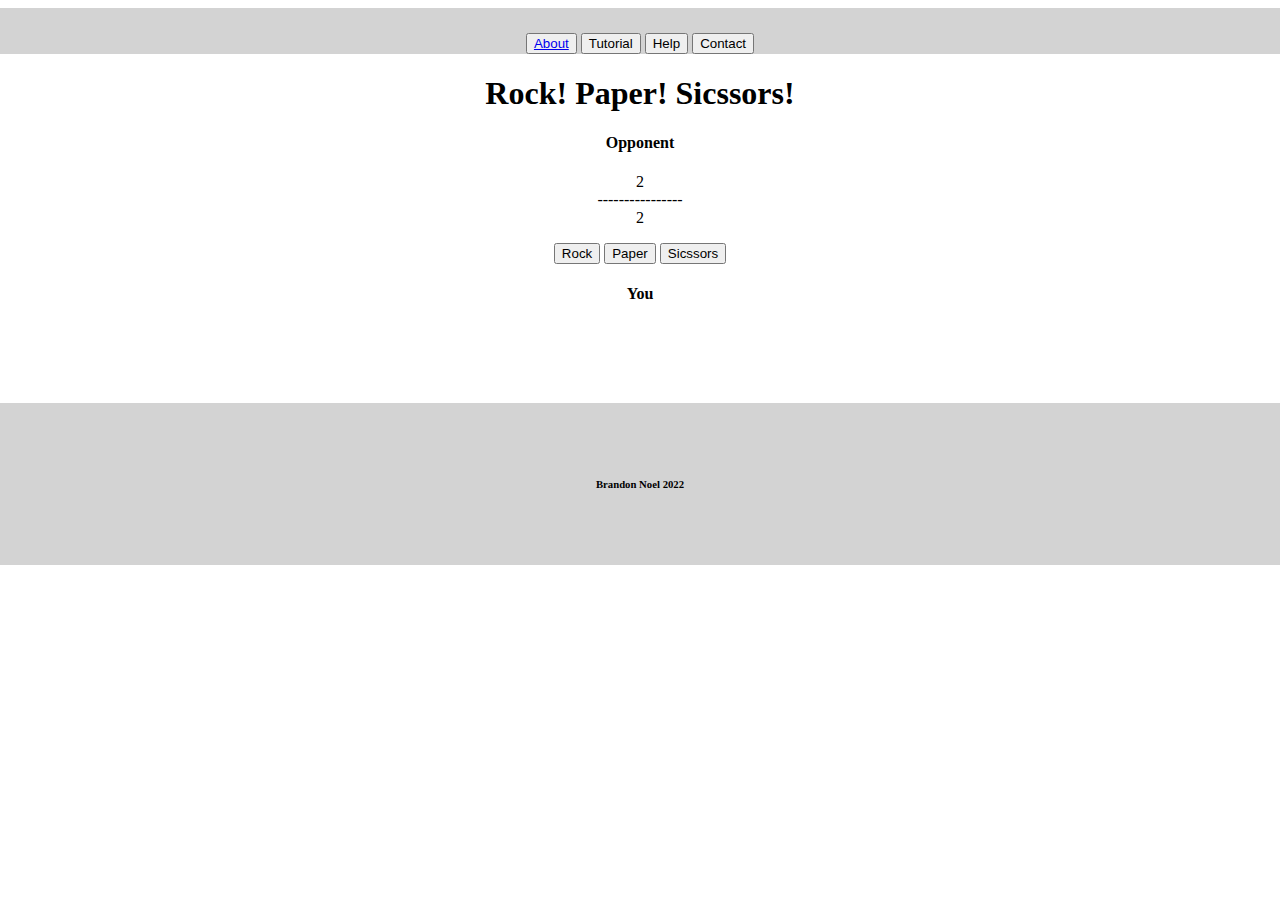
==== index.html @ e1b44e52 "small changes" ====
<!DOCTYPE html>
<html>

<head>
  <meta charset="utf-8">
  <meta name="viewport" content="width=device-width">
  <title>replit</title>
  <link href="style.css" rel="stylesheet" type="text/css" />
</head>

<body>
  <div id= "banner">
    <button><a href="about.html">About</a></button>
    <button>Tutorial</button>
    <button>Help</button>
    <button>Contact</button>
  </div>
  
  <div id= "Title">
    <h1>Rock! Paper! Sicssors!</h1>
  </div>

  <div id= "main">
    <div>
      <h4>Opponent</h4>
    </div>
    
     <script id= "logic" type="text/javascript" src="./script.js"></script>
    <p id= "game"></p>
  
    <div>
      <button type= "button" onclick="test()" id= "rock">Rock</button>
      <button onclick="test()" type= "button" id= "paper">Paper</button>
      <button type = "button" onclick= "test()" id = "scissors">Sicssors</button>
      
      <h4>You</h4>
    </div>
  </div>
    
  <div id= "Bottom">
    <h6>Brandon Noel 2022</h6>
  </div>
  
</body>

</html>
---- style.css ----
html, body {
  height: 100%;
  width: 100%;

  margin-right: auto;
  margin-left: auto;
  text-align: center
}

#Title {
  text-align: center;
}

#Logic {
  align: center;
}

#Bottom {
  text-align: center;
  background-color: lightgray;
  padding: 50px;
  margin-top: 100px;
}

#banner {
  padding-top: 25px;
  background-color: lightgray;
}
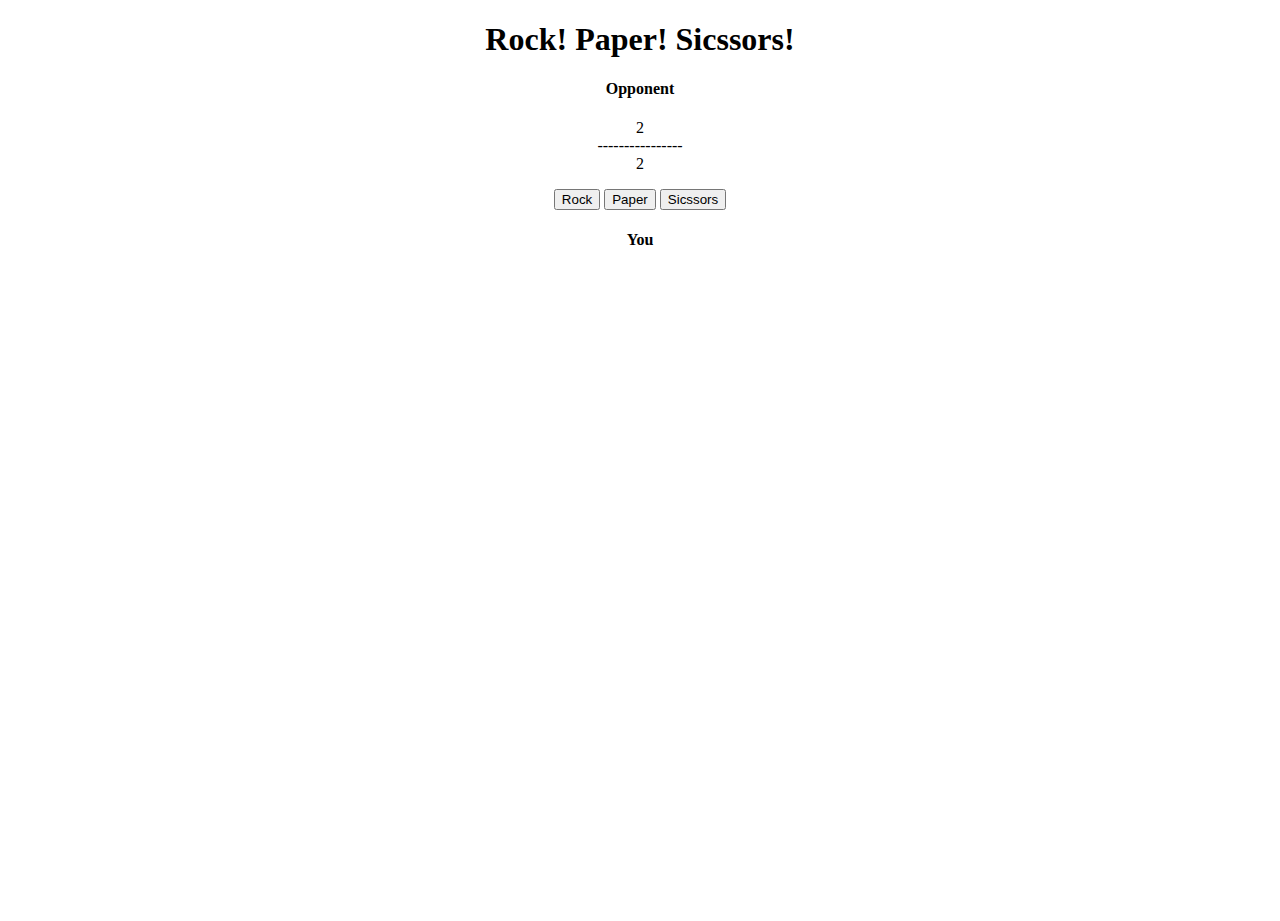
==== commit 108fd887: "minor changes and added a readme file" ====
--- a/index.html
+++ b/index.html
@@ -5,16 +5,10 @@
   <meta charset="utf-8">
   <meta name="viewport" content="width=device-width">
   <title>replit</title>
-  <link href="style.css" rel="stylesheet" type="text/css" />
+  <link href="../style.css" rel="stylesheet" type="text/css" />
 </head>
 
 <body>
-  <div id= "banner">
-    <button><a href="about.html">About</a></button>
-    <button>Tutorial</button>
-    <button>Help</button>
-    <button>Contact</button>
-  </div>
   
   <div id= "Title">
     <h1>Rock! Paper! Sicssors!</h1>
@@ -25,22 +19,18 @@
       <h4>Opponent</h4>
     </div>
     
-     <script id= "logic" type="text/javascript" src="./script.js"></script>
+     <script id= "logic" type="text/javascript" src="./Js/index.js"></script>
     <p id= "game"></p>
   
     <div>
-      <button type= "button" onclick="test()" id= "rock">Rock</button>
-      <button onclick="test()" type= "button" id= "paper">Paper</button>
-      <button type = "button" onclick= "test()" id = "scissors">Sicssors</button>
+      <button class= "btn" type= "button" onclick="test()" id= "rock">Rock</button>
+      <button class= "btn" onclick="test()" type= "button" id= "paper">Paper</button>
+      <button class= "btn" type = "button" onclick= "test()" id = "scissors">Sicssors</button>
       
       <h4>You</h4>
     </div>
   </div>
     
-  <div id= "Bottom">
-    <h6>Brandon Noel 2022</h6>
-  </div>
-  
 </body>
 
 </html>
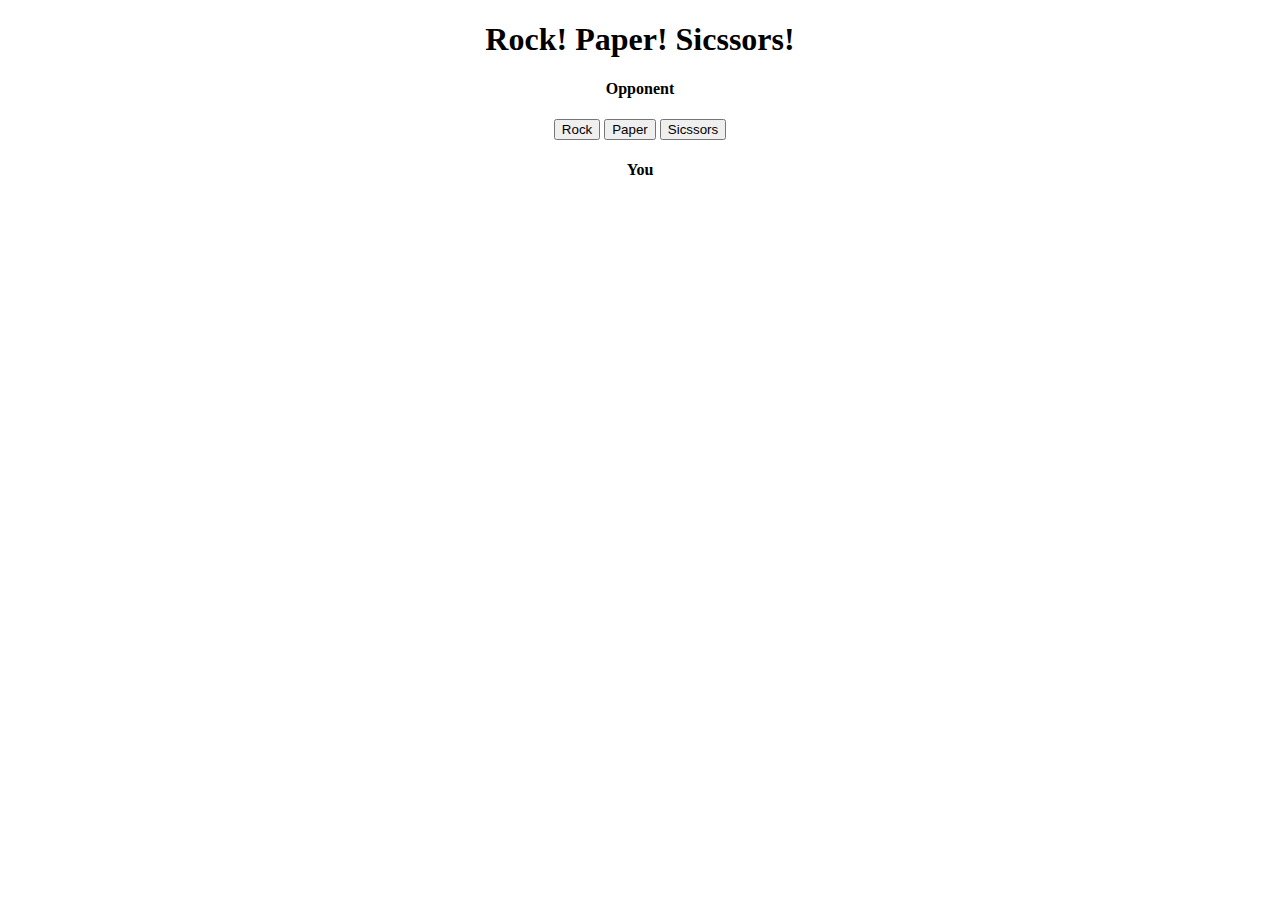
==== commit 48b9f38e: "tryed using html from gamehub (still needs work)" ====
--- a/index.html
+++ b/index.html
@@ -9,7 +9,7 @@
 </head>
 
 <body>
-  
+
   <div id= "Title">
     <h1>Rock! Paper! Sicssors!</h1>
   </div>
@@ -31,6 +31,8 @@
     </div>
   </div>
     
+  <div id="includedContent"></div>
+
 </body>
 
 </html>
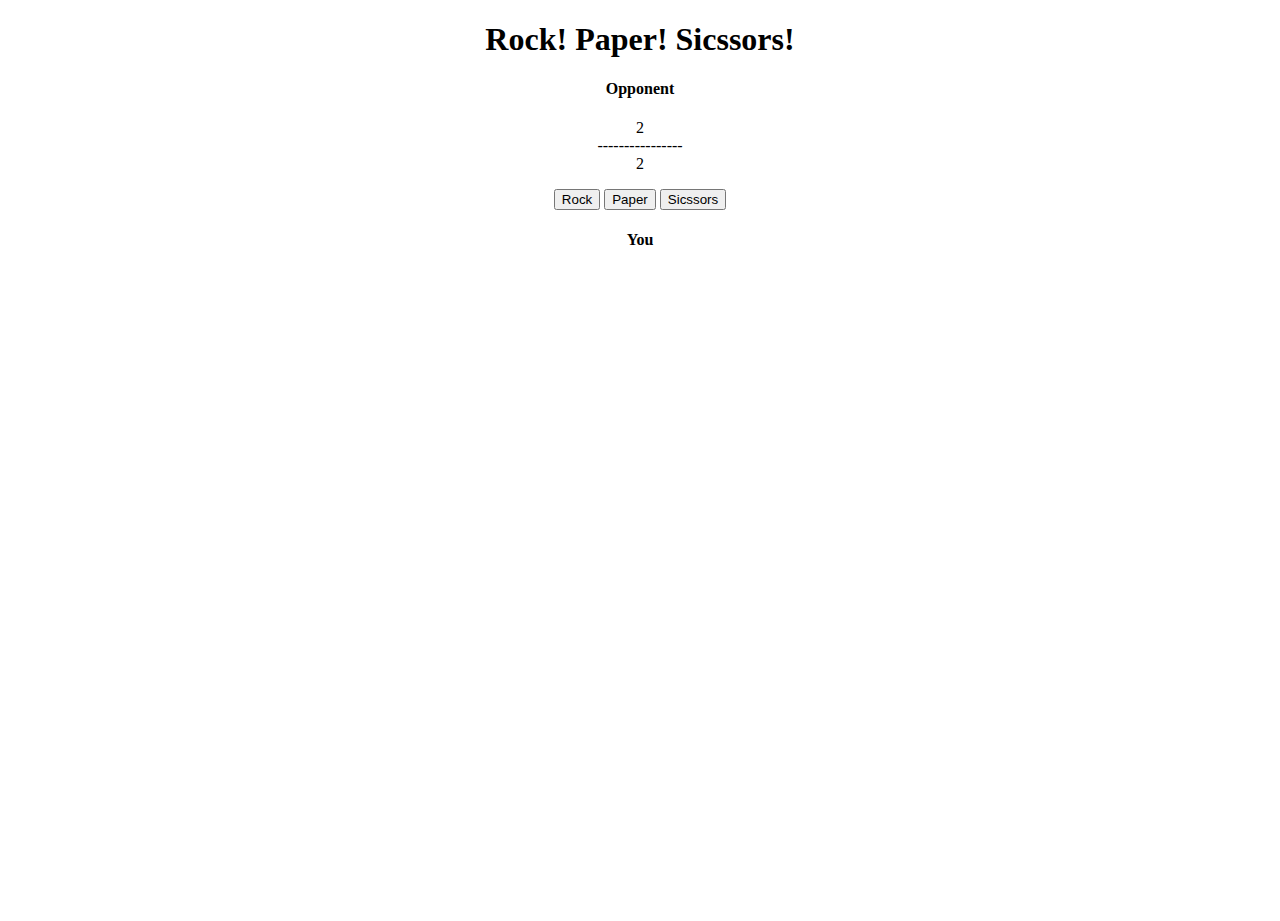
==== commit cba2d6a2: "changed html name and took out some js" ====
--- a/index.html
+++ b/index.html
@@ -4,7 +4,7 @@
 <head>
   <meta charset="utf-8">
   <meta name="viewport" content="width=device-width">
-  <title>replit</title>
+  <title>Rock Paper Scissors</title>
   <link href="../style.css" rel="stylesheet" type="text/css" />
 </head>
 
@@ -30,9 +30,6 @@
       <h4>You</h4>
     </div>
   </div>
-    
-  <div id="includedContent"></div>
-
 </body>
 
 </html>
